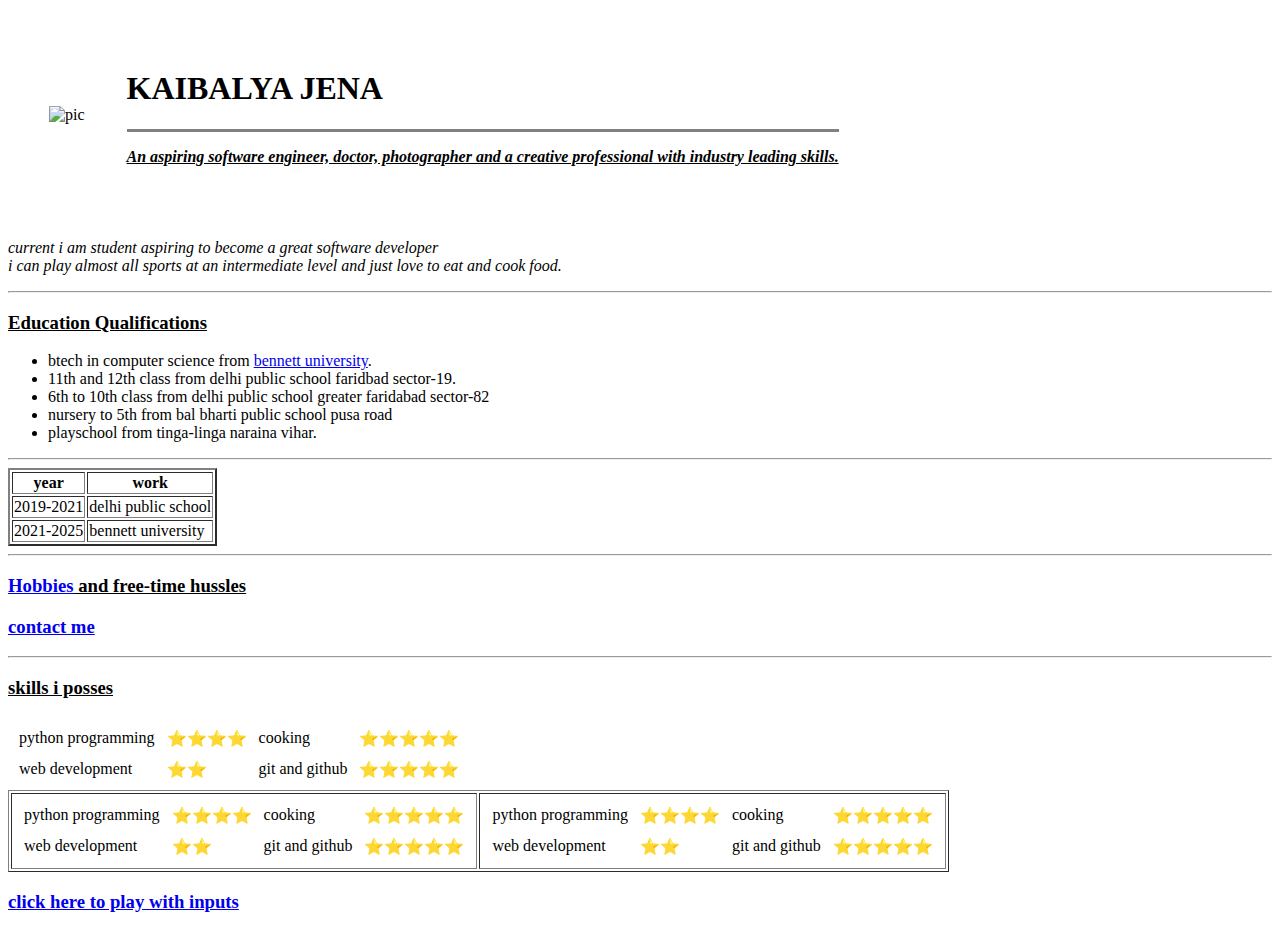
==== index.html @ 88a78d8b "website html ini" ====
<!DOCTYPE html>  <!--tells browser to render html5-->
<html lang="en">
<head>
    <meta charset="UTF-8">
    <meta http-equiv="X-UA-Compatible" content="IE=edge">
    <meta name="viewport" content="width=device-width, initial-scale=1.0">
    <title>❤️😇 kaibalya's personal website</title>
</head>
<body>
    <table cellspacing="40">
        <tr>
            <td><img src="final_61fbf5c477355e010eda66f0_370637-modified.png" alt="pic"></td>
            <td>
                <h1>KAIBALYA JENA</h1>
                <hr size="3" noshade>
                <p> <i><u><strong>An aspiring software engineer, doctor, photographer and a creative professional with industry leading skills.</strong></u></i></p>
            </td>
        </tr>
    </table>
    <p><em>current i am student aspiring to become a great software developer<br>i can play almost all sports at an intermediate level and just love to eat and cook food.</em></p>
    <hr>
    <h3><u>Education Qualifications</u></h3>
    <ul><li>btech in computer science from <a href="https://applications.bennett.edu.in/bu?utm_source=Google&utm_medium=Text&utm_campaign=Brand&gclid=CjwKCAiAl-6PBhBCEiwAc2GOVBnrtQNFln5yVUvmLAvwOCWa7W5lrkI9-iP8b3JSHYG1_k90xw4nmBoCL88QAvD_BwE">bennett university</a>.</li>
        <li>11th and 12th class from delhi public school faridbad sector-19.</li>
        <li>6th to 10th class from delhi public school greater faridabad sector-82</li>
        <li>nursery to 5th from bal bharti public school pusa road</li>
        <li>playschool from tinga-linga naraina vihar.</li>
    </ul>
    <hr>
    <table border="2">
        <thead>
            <th>year</th>
            <th>work</th>
        </thead>
        <tr>
            <td>2019-2021</td>
            <td>delhi public school</td>
        </tr>
        <tr>
            <td>2021-2025</td>
            <td>bennett university</td>
        </tr>
    </table>
    <hr>
    <h3><u><a href="hobbies.html">Hobbies</a> and free-time hussles</u></h3>
    <h3><a href="contact.html">contact me</a></h3>
    <hr>
    <h3><u>skills i posses</u></h3>
    <table cellspacing="10">
        <tr>
            <td>python programming</td>
            <td>⭐️⭐️⭐️⭐️</td>
            <td>cooking</td>
            <td>⭐️⭐️⭐️⭐️⭐️</td>
        </tr>
        <tr>
            <td>web development</td>
            <td>⭐️⭐️</td>
            <td>git and github</td>
            <td>⭐️⭐️⭐️⭐️⭐️</td>
        </tr>
    </table>
    <table border="1">
        <tr>
            <td>
                <table cellspacing="10">
                    <tr>
                        <td>python programming</td>
                        <td>⭐️⭐️⭐️⭐️</td>
                        <td>cooking</td>
                        <td>⭐️⭐️⭐️⭐️⭐️</td>
                    </tr>
                    <tr>
                        <td>web development</td>
                        <td>⭐️⭐️</td>
                        <td>git and github</td>
                        <td>⭐️⭐️⭐️⭐️⭐️</td>
                    </tr>
                </table>
            </td>
            <td>
                <table cellspacing="10">
                    <tr>
                        <td>python programming</td>
                        <td>⭐️⭐️⭐️⭐️</td>
                        <td>cooking</td>
                        <td>⭐️⭐️⭐️⭐️⭐️</td>
                    </tr>
                    <tr>
                        <td>web development</td>
                        <td>⭐️⭐️</td>
                        <td>git and github</td>
                        <td>⭐️⭐️⭐️⭐️⭐️</td>
                    </tr>
                </table>
            </td>
        </tr>
    </table>
    <h3><a href="inputs.html">click here to play with inputs</a></h3>

</body>
</html>
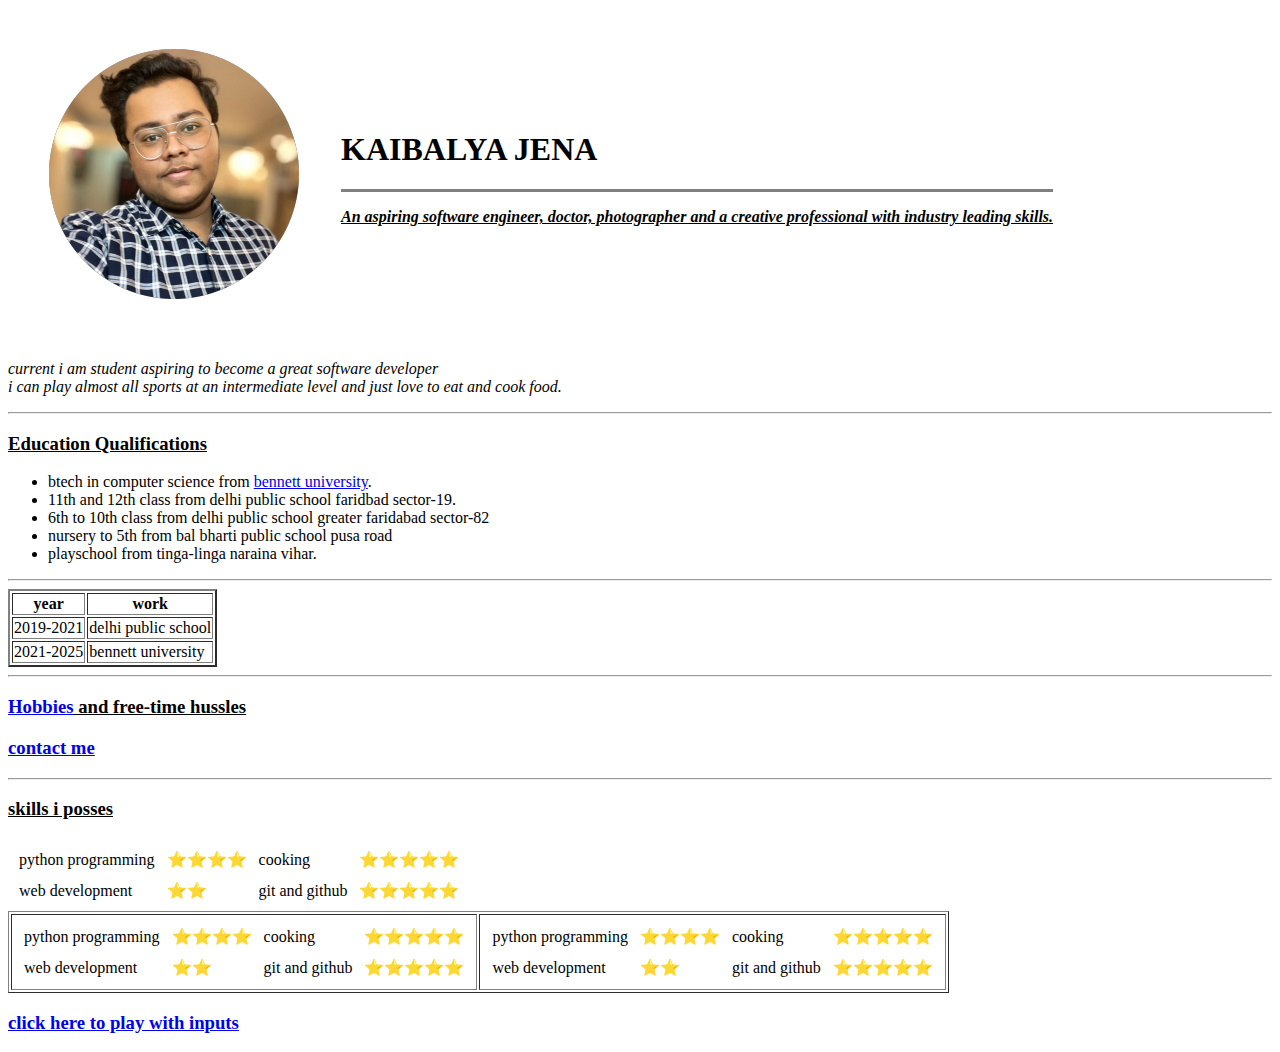
==== commit cedae043: "added pic" ====
--- a/index.html
+++ b/index.html
@@ -9,7 +9,7 @@
 <body>
     <table cellspacing="40">
         <tr>
-            <td><img src="final_61fbf5c477355e010eda66f0_370637-modified.png" alt="pic"></td>
+            <td><img src="tempImage0zO3Pe-modified-2.png" alt="pic"></td>
             <td>
                 <h1>KAIBALYA JENA</h1>
                 <hr size="3" noshade>
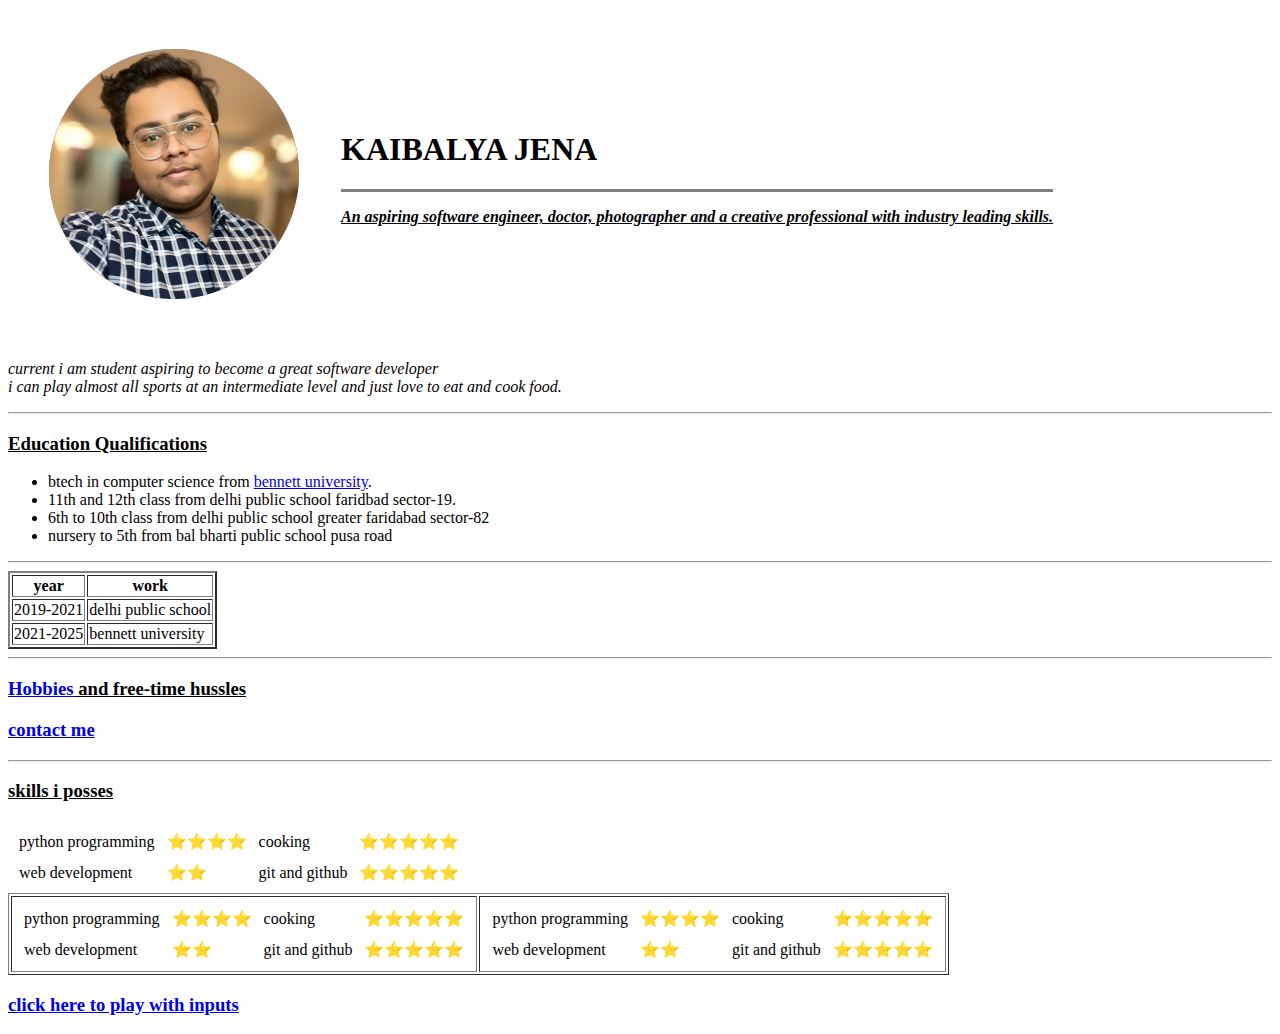
==== commit a3f5be02: "removed a line" ====
--- a/index.html
+++ b/index.html
@@ -24,7 +24,6 @@
         <li>11th and 12th class from delhi public school faridbad sector-19.</li>
         <li>6th to 10th class from delhi public school greater faridabad sector-82</li>
         <li>nursery to 5th from bal bharti public school pusa road</li>
-        <li>playschool from tinga-linga naraina vihar.</li>
     </ul>
     <hr>
     <table border="2">
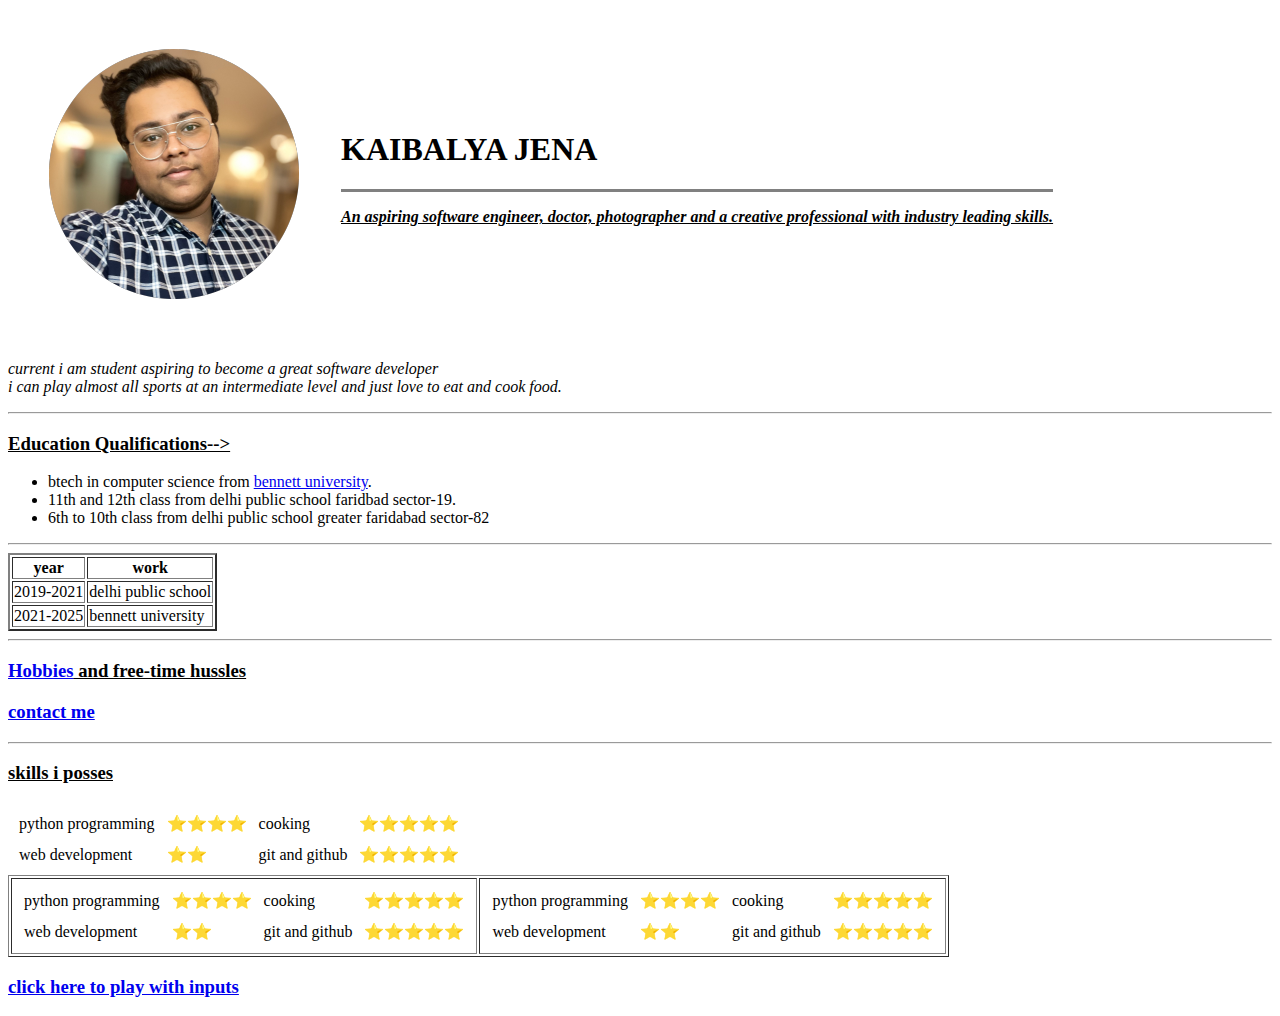
==== commit 80c9e1cf: "modifications" ====
--- a/index.html
+++ b/index.html
@@ -19,11 +19,10 @@
     </table>
     <p><em>current i am student aspiring to become a great software developer<br>i can play almost all sports at an intermediate level and just love to eat and cook food.</em></p>
     <hr>
-    <h3><u>Education Qualifications</u></h3>
+    <h3><u>Education Qualifications--></u></h3>
     <ul><li>btech in computer science from <a href="https://applications.bennett.edu.in/bu?utm_source=Google&utm_medium=Text&utm_campaign=Brand&gclid=CjwKCAiAl-6PBhBCEiwAc2GOVBnrtQNFln5yVUvmLAvwOCWa7W5lrkI9-iP8b3JSHYG1_k90xw4nmBoCL88QAvD_BwE">bennett university</a>.</li>
         <li>11th and 12th class from delhi public school faridbad sector-19.</li>
         <li>6th to 10th class from delhi public school greater faridabad sector-82</li>
-        <li>nursery to 5th from bal bharti public school pusa road</li>
     </ul>
     <hr>
     <table border="2">
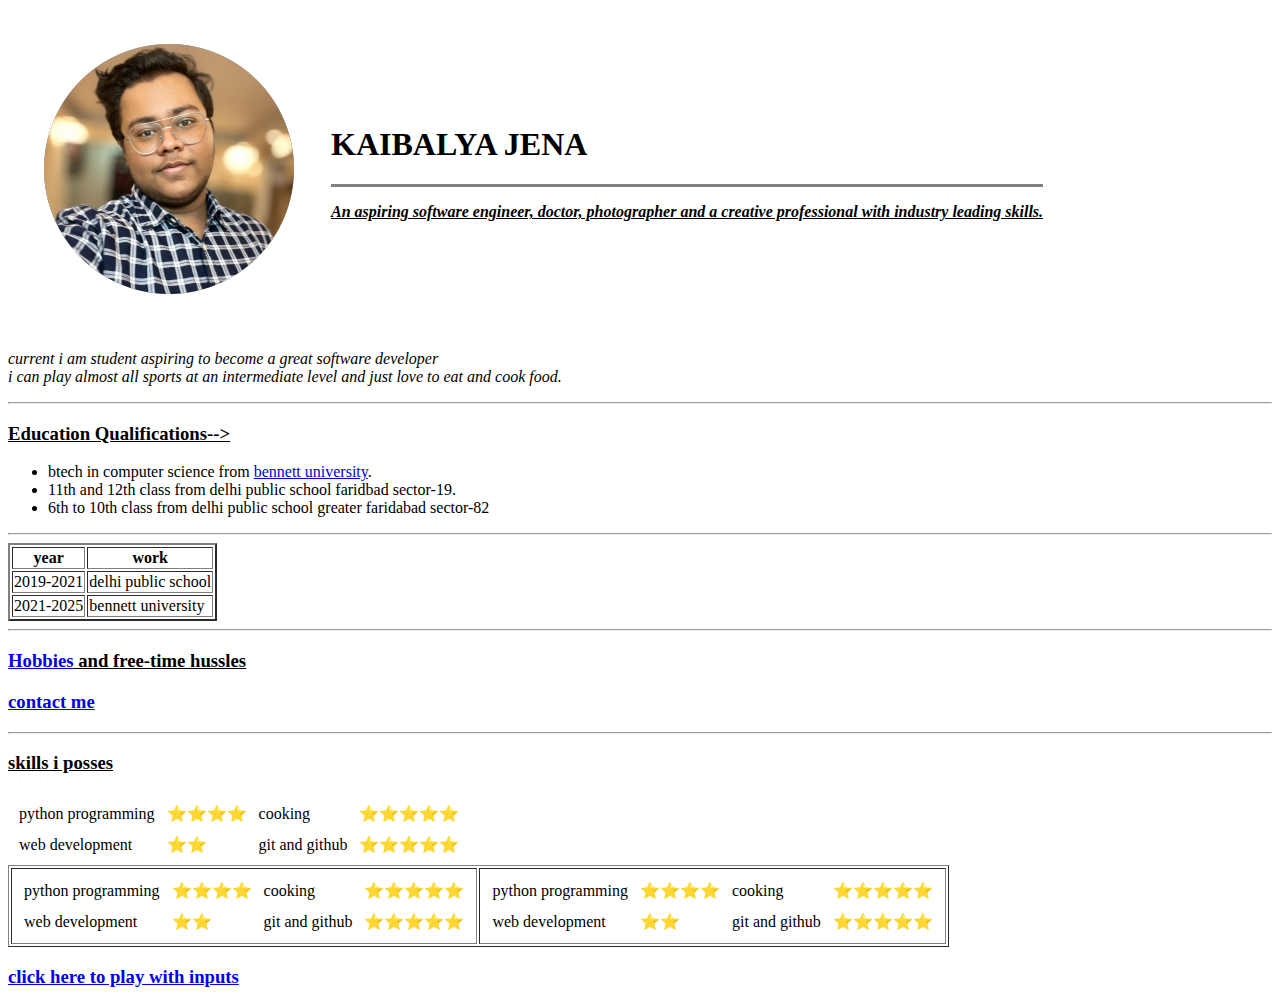
==== commit 0f9b0c4e: "cell spacing reduced" ====
--- a/index.html
+++ b/index.html
@@ -7,7 +7,7 @@
     <title>❤️😇 kaibalya's personal website</title>
 </head>
 <body>
-    <table cellspacing="40">
+    <table cellspacing="35">
         <tr>
             <td><img src="tempImage0zO3Pe-modified-2.png" alt="pic"></td>
             <td>
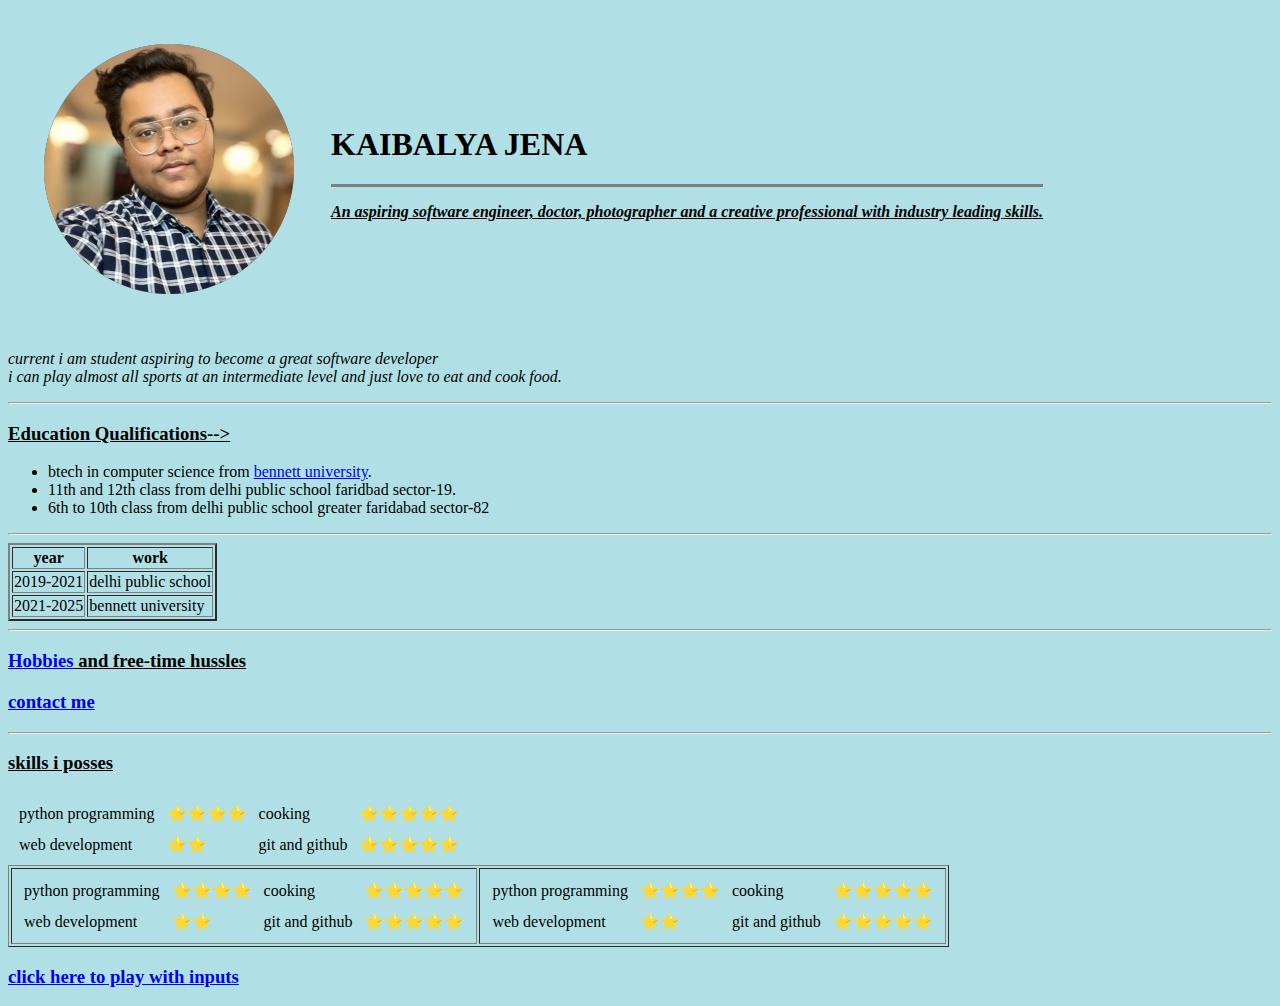
==== commit fb522f00: "added background color" ====
--- a/index.html
+++ b/index.html
@@ -6,14 +6,14 @@
     <meta name="viewport" content="width=device-width, initial-scale=1.0">
     <title>❤️😇 kaibalya's personal website</title>
 </head>
-<body>
+<body style="background-color:powderblue;">
     <table cellspacing="35">
         <tr>
             <td><img src="tempImage0zO3Pe-modified-2.png" alt="pic"></td>
             <td>
                 <h1>KAIBALYA JENA</h1>
                 <hr size="3" noshade>
-                <p> <i><u><strong>An aspiring software engineer, doctor, photographer and a creative professional with industry leading skills.</strong></u></i></p>
+                <p title="this is testing title"> <i><u><strong>An aspiring software engineer, doctor, photographer and a creative professional with industry leading skills.</strong></u></i></p>
             </td>
         </tr>
     </table>
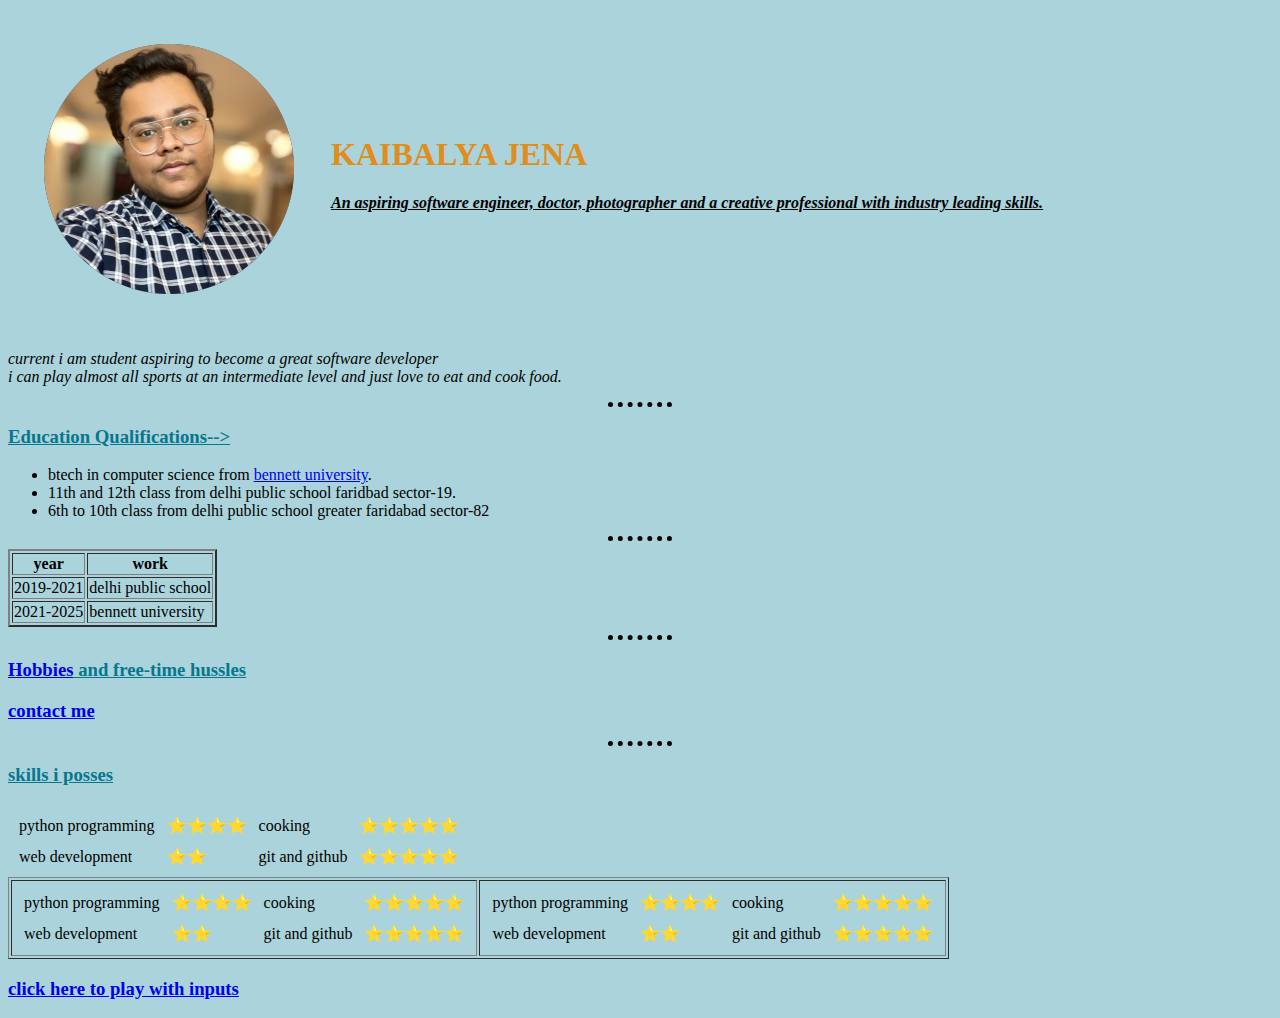
==== commit 68a03770: "added css" ====
--- a/index.html
+++ b/index.html
@@ -5,14 +5,15 @@
     <meta http-equiv="X-UA-Compatible" content="IE=edge">
     <meta name="viewport" content="width=device-width, initial-scale=1.0">
     <title>❤️😇 kaibalya's personal website</title>
+
+    <link rel="stylesheet" href="css/styles.css">
 </head>
-<body style="background-color:powderblue;">
+<body>
     <table cellspacing="35">
         <tr>
             <td><img src="tempImage0zO3Pe-modified-2.png" alt="pic"></td>
             <td>
                 <h1>KAIBALYA JENA</h1>
-                <hr size="3" noshade>
                 <p title="this is testing title"> <i><u><strong>An aspiring software engineer, doctor, photographer and a creative professional with industry leading skills.</strong></u></i></p>
             </td>
         </tr>
@@ -95,6 +96,5 @@
         </tr>
     </table>
     <h3><a href="inputs.html">click here to play with inputs</a></h3>
-
 </body>
-</html>+</html>
--- a/css/styles.css
+++ b/css/styles.css
@@ -0,0 +1,17 @@
+
+body{
+            background-color:#abd3db;
+        }
+hr{
+            border-style: none;
+            border-top-style: dotted;
+            border-color: black;
+            border-width: 5px;
+            width:5%;
+        }
+h1{
+    color: rgb(223, 142, 29);
+}
+h3{
+    color: #06778d;
+}
